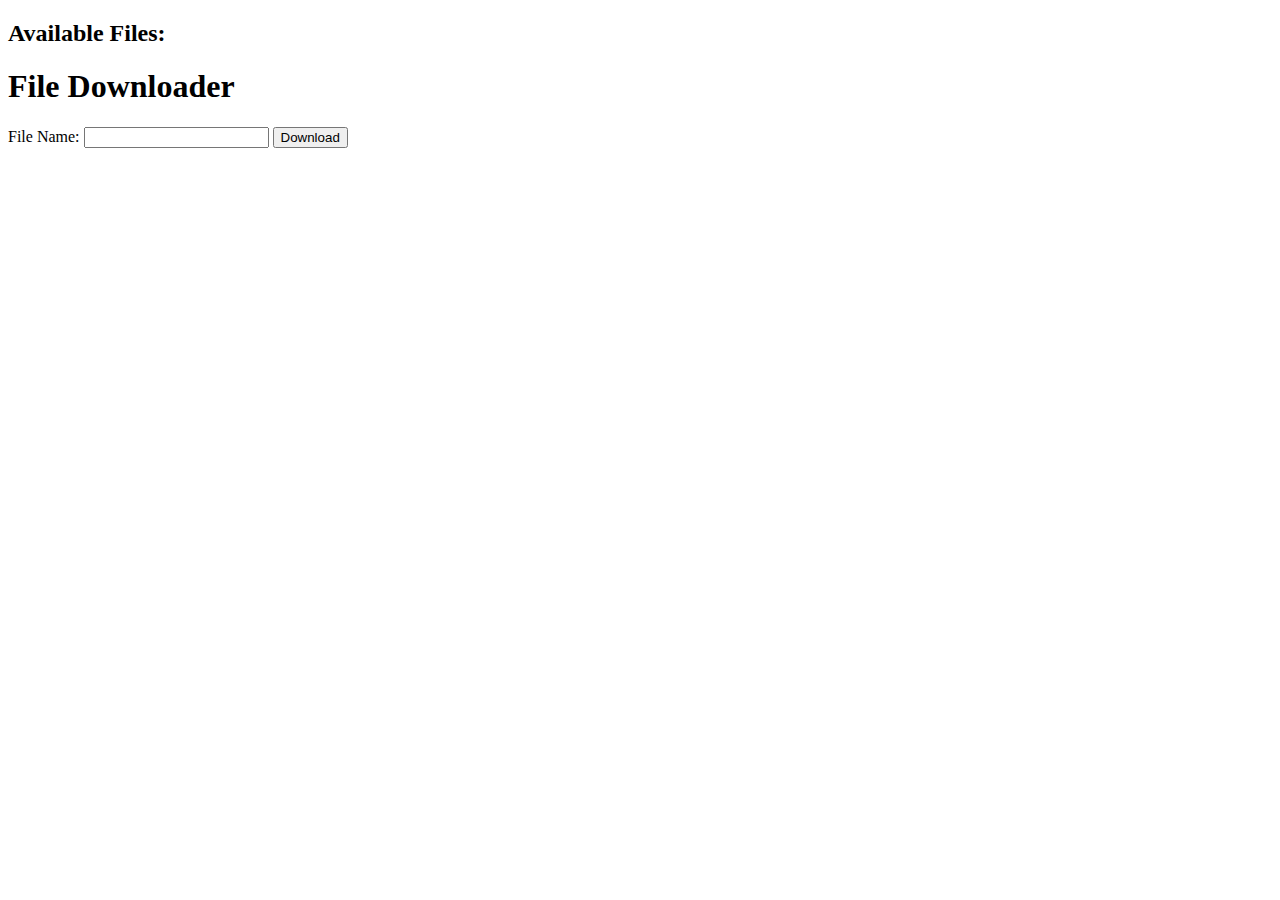
==== Project/templates/index.html @ 403fe64b "Feature: Adicionando a interface web para testes" ====
<!DOCTYPE html>
<html lang="en">
<head>
    <meta charset="UTF-8">
    <meta name="viewport" content="width=device-width, initial-scale=1.0">
    <title>File Downloader</title>
</head>
<body>
    <h2>Available Files:</h2>
    <ul id="file_list"></ul>

    <h1>File Downloader</h1>
    <form action="/download" method="post">
        <label for="file_name">File Name:</label>
        <input type="text" id="file_name" name="file_name">
        <button type="submit">Download</button>
    </form>

    <script>
        fetch('/file_list')
            .then(response => response.json())
            .then(data => {
                const fileList = document.getElementById('file_list');
                data.forEach(file => {
                    const listItem = document.createElement('li');
                    listItem.textContent = file;
                    fileList.appendChild(listItem);
                });
            });
    </script>
</body>
</html>
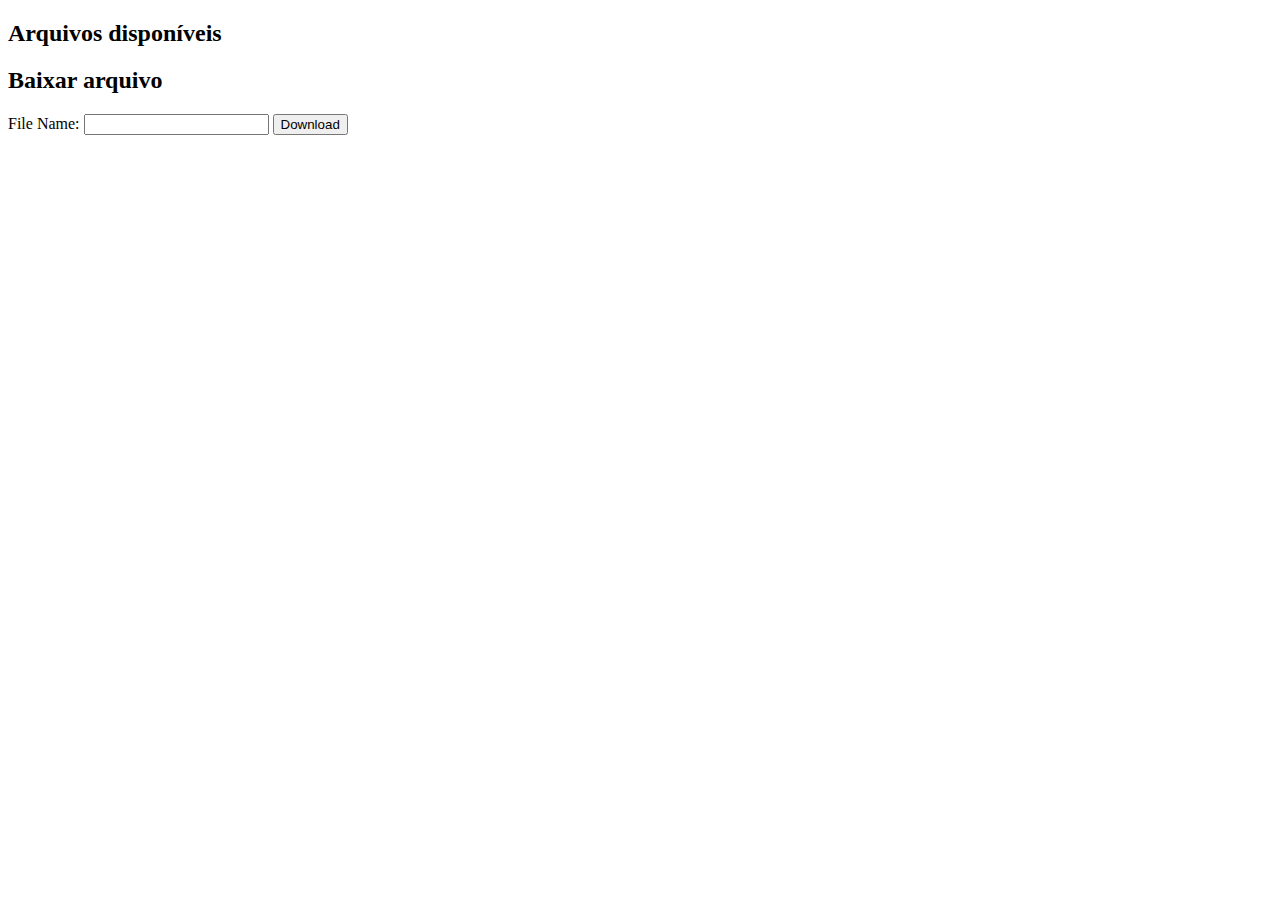
==== commit 301eda61: "Fix: Nome do arquivo" ====
--- a/Project/templates/index.html
+++ b/Project/templates/index.html
@@ -3,13 +3,13 @@
 <head>
     <meta charset="UTF-8">
     <meta name="viewport" content="width=device-width, initial-scale=1.0">
-    <title>File Downloader</title>
+    <title>Cliente</title>
 </head>
 <body>
-    <h2>Available Files:</h2>
+    <h2>Arquivos disponíveis</h2>
     <ul id="file_list"></ul>
 
-    <h1>File Downloader</h1>
+    <h2>Baixar arquivo</h2>
     <form action="/download" method="post">
         <label for="file_name">File Name:</label>
         <input type="text" id="file_name" name="file_name">
